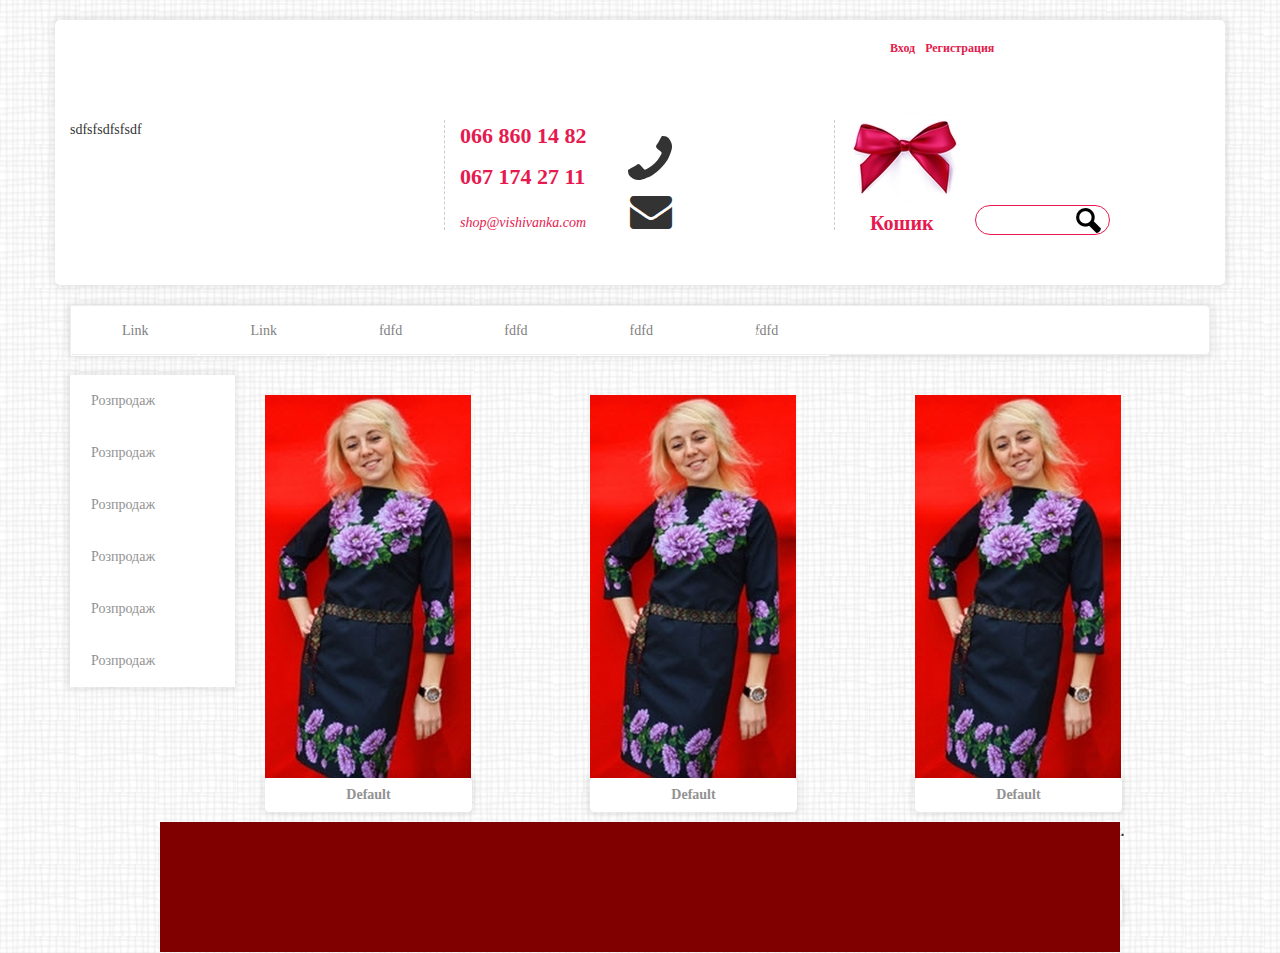
==== vishivanka/index.html @ 808eb42f "add vishivanka" ====
<!DOCTYPE html>
<html lang="en">

<head>
    <meta charset="utf-8">
    <title>Bootstrap 3, from LayoutIt!</title>
    <meta name="viewport" content="width=device-width, initial-scale=1.0">
    <meta name="description" content="">
    <meta name="author" content="">

    <!--link rel="stylesheet/less" href="less/bootstrap.less" type="text/css" /-->
    <!--link rel="stylesheet/less" href="less/responsive.less" type="text/css" /-->
    <!--script src="js/less-1.3.3.min.js"></script-->
    <!--append ‘#!watch’ to the browser URL, then refresh the page. -->

    <!--	<link href="css/bootstrap.min.css" rel="stylesheet">-->
    <link href="css/magic-bootstrap.css" rel="stylesheet">
    <link href="css/style.css" rel="stylesheet">
    <link rel="stylesheet" href="//vishivanka/font-awesome/css/font-awesome.min.css">
    <link rel="stylesheet" href="//maxcdn.bootstrapcdn.com/font-awesome/4.3.0/css/font-awesome.min.css">


    <!-- HTML5 shim, for IE6-8 support of HTML5 elements -->
    <!--[if lt IE 9]>
    <script src="js/html5shiv.js"></script>
  <![endif]-->

    <!-- Fav and touch icons -->
    <link rel="apple-touch-icon-precomposed" sizes="144x144" href="img/apple-touch-icon-144-precomposed.png">
    <link rel="apple-touch-icon-precomposed" sizes="114x114" href="img/apple-touch-icon-114-precomposed.png">
    <link rel="apple-touch-icon-precomposed" sizes="72x72" href="img/apple-touch-icon-72-precomposed.png">
    <link rel="apple-touch-icon-precomposed" href="img/apple-touch-icon-57-precomposed.png">
    <link rel="shortcut icon" href="img/favicon.png">

    <script type="text/javascript" src="js/jquery.min.js"></script>
    <script type="text/javascript" src="js/bootstrap.min.js"></script>
    <script type="text/javascript" src="js/scripts.js"></script>
</head>

<body>
    <div class="container">
        <div class="row clearfix">
            <div class="col-md-12 column">
                <div class="row clearfix">
                    <div class="col-md-12 column vverh">
                        <div class="row">
                            <div class="col-md-4 column border-right ">
                                sdfsfsdfsfsdf
                            </div>
                            <div class="col-md-4 column border-right">
                                <i class="fa fa-phone fa-4x fa-rotate-270"></i>
                                <i class="fa fa-envelope fa-3x"></i>
                                <p class="phon">066 860 14 82</p>
                                <p class="phon">067 174 27 11</p>
                                <p class="email">shop&#64;vishivanka.com</p>


                            </div>
                            <div class="col-md-4 column">
                                <div class="enter">
                                    <ul class="enter_in">
                                        <li><a href="#">Вход</a>
                                        </li>
                                        <li><a href="#">Регистрация</a>
                                        </li>
                                    </ul>
                                </div>
                                <div class="bant"></div>
                                <div class="koshik">Кошик</div>



                                <form method="get" action="">
                                    <input class="form-text" type="text" name="str" placeholder="">

                                </form>
                                <!--<form class="navbar-form navbar-left" role="search">
						<div class="form-group">
							<input class="form-control" type="text">
						</div> <button type="submit" class="btn btn-default">Submit</button>
					</form>-->
                            </div>
                        </div>
                    </div>
                </div>
                

                <nav class="navbar navbar-default" role="navigation">
                     <!--<div class="navbar-header">
                        <button type="button" class="navbar-toggle" data-toggle="collapse" data-target="#bs-example-navbar-collapse-1"> <span class="sr-only">Toggle navigation</span><span class="icon-bar"></span><span class="icon-bar"></span><span class="icon-bar"></span>
                        </button> <a class="navbar-brand" href="#">Brand</a>
                    </div>-->

                    <div class="collapse navbar-collapse" id="bs-example-navbar-collapse-1">
                        <ul class="nav navbar-nav">
                            <li>
                                <!--class="active"-->
                                <a href="#">Link</a>
                            </li>
                            <li>
                                <a href="#">Link</a>
                            </li>
                            <li><a href="#">fdfd</a>
                            </li>
                            <li><a href="#">fdfd</a>
                            </li>
                            <li><a href="#">fdfd</a>
                            </li>
                            <li><a href="#">fdfd</a>
                            </li>

                            <!--class="dropdown"
							 <a href="#" class="dropdown-toggle" data-toggle="dropdown">Dropdown<strong class="caret"></strong></a>
							<ul class="dropdown-menu">
								<li>
									<a href="#">Action</a>
								</li>
								<li>
									<a href="#">Another action</a>
								</li>
								<li>
									<a href="#">Something else here</a>
								</li>
								<li class="divider">
								</li>
								<li>
									<a href="#">Separated link</a>
								</li>
								<li class="divider">
								</li>
								<li>
									<a href="#">One more separated link</a>
								</li>
							</ul>-->

                        </ul>

                        <!--<ul class="nav navbar-nav navbar-right">
						<li>
							<a href="#">Link</a>
						</li>
						<li class="dropdown">
							 <a href="#" class="dropdown-toggle" data-toggle="dropdown">Dropdown<strong class="caret"></strong></a>
							<ul class="dropdown-menu">
								<li>
									<a href="#">Action</a>
								</li>
								<li>
									<a href="#">Another action</a>
								</li>
								<li>
									<a href="#">Something else here</a>
								</li>
								<li class="divider">
								</li>
								<li>
									<a href="#">Separated link</a>
								</li>
							</ul>
						</li>
					</ul>-->
                    </div>

                </nav>

                <div class="row clearfix">
                    <!--<div class="col-md-4 column">
                        <div class="list-group">
                            <a href="#" class="list-group-item active">Home</a>
                            <div class="list-group-item">
                                List header
                            </div>
                            <div class="list-group-item">
                                <h4 class="list-group-item-heading">
								List group item heading
							</h4>
                                <p class="list-group-item-text">
                                    ...
                                </p>
                            </div>
                            <div class="list-group-item">
                                <span class="badge">14</span>Help
                            </div> <a class="list-group-item active"><span class="badge">14</span>Help</a>
                        </div>
                    </div>-->
                    <div class="col-md-2 column">


                        <ul class="list-group">
                            <li><a href="#">Розпродаж</a>
                            </li>

                            <li><a href="#">Розпродаж</a>
                            </li>

                            <li><a href="#">Розпродаж</a>
                            </li>

                            <li><a href="#">Розпродаж</a>
                            </li>

                            <li><a href="#">Розпродаж</a>
                            </li>

                            <li><a href="#">Розпродаж</a>
                            </li>

                        </ul>


                    </div>
                    <div class="col-md-10 column">
                        <div class="carousel slide" id="carousel-420525">
                            <ol class="carousel-indicators">
                                <li data-slide-to="0" data-target="#carousel-420525">
                                </li>
                                <li data-slide-to="1" data-target="#carousel-420525">
                                </li>
                                <li data-slide-to="2" data-target="#carousel-420525">
                                </li>
                            </ol>
                            <div class="carousel-inner">
                                <div class="item active left">
                                    <img alt="" src="http://lorempixel.com/1600/500/sports/1">
                                    <div class="carousel-caption">
                                        <h4>
										First Thumbnail label
									</h4>
                                        <p>
                                            Cras justo odio, dapibus ac facilisis in, egestas eget quam. Donec id elit non mi porta gravida at eget metus. Nullam id dolor id nibh ultricies vehicula ut id elit.
                                        </p>
                                    </div>
                                </div>
                                <div class="item next left">
                                    <img alt="" src="http://lorempixel.com/1600/500/sports/2">
                                    <div class="carousel-caption">
                                        <h4>
										Second Thumbnail label
									</h4>
                                        <p>
                                            Cras justo odio, dapibus ac facilisis in, egestas eget quam. Donec id elit non mi porta gravida at eget metus. Nullam id dolor id nibh ultricies vehicula ut id elit.
                                        </p>
                                    </div>
                                </div>
                                <div class="item">
                                    <img alt="" src="http://lorempixel.com/1600/500/sports/3">
                                    <div class="carousel-caption">
                                        <h4>
										Third Thumbnail label
									</h4>
                                        <p>
                                            Cras justo odio, dapibus ac facilisis in, egestas eget quam. Donec id elit non mi porta gravida at eget metus. Nullam id dolor id nibh ultricies vehicula ut id elit.
                                        </p>
                                    </div>
                                </div>
                            </div> <a class="left carousel-control" href="#carousel-420525" data-slide="prev"><span class="glyphicon glyphicon-chevron-left"></span></a> <a class="right carousel-control" href="#carousel-420525" data-slide="next"><span class="glyphicon glyphicon-chevron-right"></span></a>
                        </div>
                        <div class="order">
                            <div class="row clearfix">
                                <div class="col-md-4 column">
                                    <div class="woman"></div>
                                    <button type="button" class="btn btn-default">Default</button>
                                    <div class="price"><span class="price">350.00грн.</span>
                                    </div>
                                    <div class="quantity">Кількість</div>
                                    <div class="triangles">
                                        <a href="#"><i class="fa fa-play fa-rotate-270"></i></a>
                                        <a href="#"><i class="fa fa-play fa-rotate-90"></i></a>
                                    </div>
                                    <input type="text" name="add_quant" id="figure" size="1" />
                                </div>
                                <div class="col-md-4 column ">
                                    <div class="woman"></div>
                                    <button type="button" class="btn btn-default">Default</button>
                                    <div class="price"><span class="price">350.00грн.</span>
                                    </div>
                                    <div class="quantity">Кількість</div>
                                    <div class="triangles">
                                        <a href="#"><i class="fa fa-play fa-rotate-270"></i></a>
                                        <a href="#"><i class="fa fa-play fa-rotate-90"></i></a>
                                    </div>
                                    <input type="text" name="add_quant" id="figure" size="1" />
                                </div>
                                <div class="col-md-4 column">
                                    <div class="woman"></div>
                                    <button type="button" class="btn btn-default">Default</button>
                                    <div class="price"><span class="price">350.00грн.</span>
                                    </div>
                                    <div class="quantity">Кількість</div>
                                    <div class="triangles">
                                        <a href="#"><i class="fa fa-play fa-rotate-270"></i></a>
                                        <a href="#"><i class="fa fa-play fa-rotate-90"></i></a>
                                    </div>
                                    <input type="text" name="add_quant" id="figure" size="1" />
                                </div>
                            </div>

                            <div class="row clearfix">
                                <div class="col-md-4 column">
                                    <button type="button" class="btn btn-default other">до кошика</button>
                                </div>
                                <div class="col-md-4 column">
                                    <button type="button" class="btn btn-default other">до кошика</button>
                                </div>
                                <div class="col-md-4 column">
                                    <button type="button" class="btn btn-default other">до кошика</button>
                                </div>
                            </div>
                        </div>

                    </div>
                </div>
                <div class="row clearfix">
                    <div class="col-md-12 column">
                        <div class="footer"></div>
                    </div>
                </div>

               
            </div>
        </div>
    </div>
     
</body>

</html>
---- vishivanka/css/style.css ----
body {
    background-image: url(../images/bg.jpg);
}

.vverh {
    
    border-radius: 5px;
    height: 265px;
    background-color: #ffffff;
    margin-bottom: 20px;
    margin-top: 20px;
    -webkit-box-shadow: 0px 0px 7px 3px rgba(0, 0, 0, 0.08);
    -moz-box-shadow: 0px 0px 7px 3px rgba(0, 0, 0, 0.08);
    box-shadow: 0px 0px 7px 3px rgba(0, 0, 0, 0.08);
}

.phon {
    color: #E61A4F;
    font-size: 22px;
    font-weight: bold;
}

.fa fa-phone {
    margin-top: 30px;
    margin-left: 40px;
}

.bant {
    background: url(../images/bant.jpg) no-repeat;
    height: 112px;
    margin-top: 50px;
}

.border-right {
    border-right: 1px dashed #ccc;
    height: 110px;
    margin-top: 100px;
}

.koshik {
    font-size: 20px;
    font-weight: bold;
    color: #E61A4F;
    margin-left: 20px;
    margin-top: -10px;
}

.enter_in {
    list-style: none;
    color: #E61A4F;
    font-size: 12px;
    font-weight: bold;
    overflow: hidden;
}

.enter_in li {
    float: left;
    margin-right: 10px;
    margin-top: 20px;
    text-decoration: none;
}

.form-text {
    left: 140px;
    top: 185px;
    position: absolute;
    width: 135px;
    height: 30px;
    border: 1px solid #E61A4F;
    color: #000000;
    background: url("../images/search%20icon.png") no-repeat 100px;
    -moz-box-sizing: border-box;
    -webkit-box-sizing: border-box;
    box-sizing: border-box;
    border-radius: 30px;
}

.email {
    color: #E61A4F;
    font-style: italic;
    margin-top: 20px;
}

.order {
    margin-top: 20px;
    padding-bottom: 20px;
}

.woman {
    background-image: url(../images/girl.jpg);
    width: 206px;
    height: 383px;
}

.btn-default {
    display: block;
    width: 207px;
    color: #929292;
    margin-bottom: 10px;
    -webkit-box-shadow: 0px 0px 7px 3px rgba(0, 0, 0, 0.08);
    -moz-box-shadow: 0px 0px 7px 3px rgba(0, 0, 0, 0.08);
    box-shadow: 0px 0px 7px 3px rgba(0, 0, 0, 0.08);
}

.btn-default:hover {
    color: red;
    background-color: white;
}

span.price {
    margin-left: 145px;
    font-weight: bold;
}

.fa-phone {
    margin-left: 170px;
    margin-top: 10px;
    position: absolute;
}

.fa-envelope {
    margin-left: 170px;
    margin-top: 70px;
    position: absolute;
}

.navbar-default {
   
    width: 100%;
    height: 50px;
     -webkit-box-shadow: 0px 0px 7px 3px rgba(0, 0, 0, 0.08);
    -moz-box-shadow: 0px 0px 7px 3px rgba(0, 0, 0, 0.08);
    box-shadow: 0px 0px 7px 3px rgba(0, 0, 0, 0.08);
    
}
.navbar-default ul  {margin-left: -15px;}

.navbar-default li a {display: block; padding: 14px 50px; border: 1px solid white;
    border: -1px solid white;}
.navbar-default li a:hover {border: 1px solid red; background-color: #F9F9F9;}  

.list-group {
    
   padding: 0;
    margin: 0;
    list-style: none;
    background: white;
     -webkit-box-shadow: 0px 0px 7px 3px rgba(0, 0, 0, 0.08);
    -moz-box-shadow: 0px 0px 7px 3px rgba(0, 0, 0, 0.08);
    box-shadow: 0px 0px 7px 3px rgba(0, 0, 0, 0.08);
}


.list-group li a {
    display: block;
    color: #929292;
    text-decoration: none;
    padding: 15px 20px;
    border: 1px solid white;
    border: -1px solid white;
}

.list-group li a:hover {color: red; border: 1px solid red; background-color: #F9F9F9;}

.quantity {
    float: left;
    margin-top: 10px;
}

.fa-play {
    color: red;
    float: left;
    margin-left: 5px;
}

.triangles {
    margin-left: 120px;
    margin-top: 10px;
}

#figure {
    margin-left: 15px;
}

.other {
    margin-top: 10px;
}

.footer {
    background-color: maroon;
    height: 130px;
    width: 960px;
    margin: -130px auto 0;
    position: relative;
}
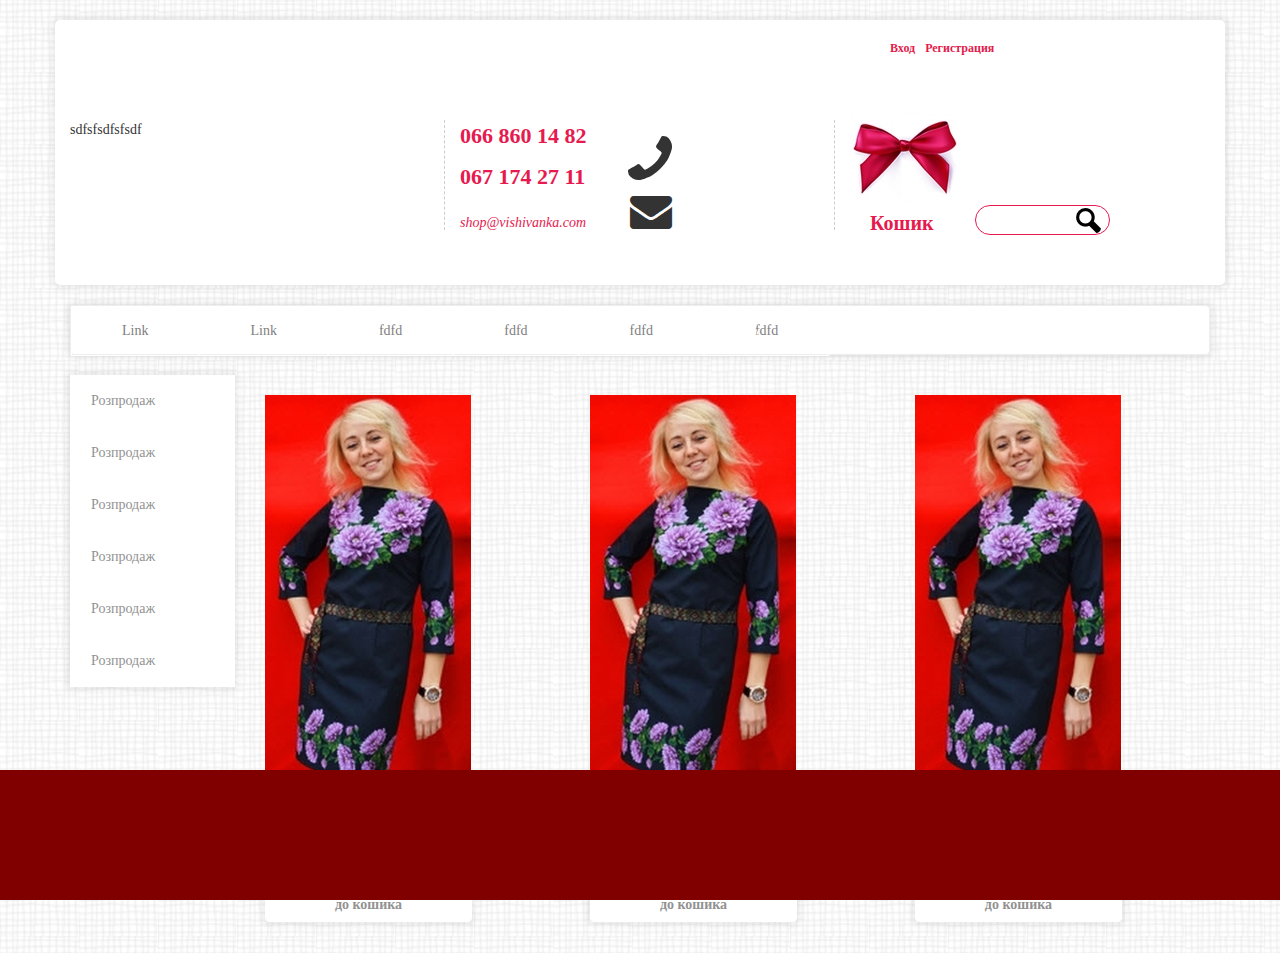
==== commit 9d57925e: "добавив футер вишиванка та клімат експерт" ====
--- a/vishivanka/index.html
+++ b/vishivanka/index.html
@@ -16,7 +16,7 @@
     <!--	<link href="css/bootstrap.min.css" rel="stylesheet">-->
     <link href="css/magic-bootstrap.css" rel="stylesheet">
     <link href="css/style.css" rel="stylesheet">
-    <link rel="stylesheet" href="//vishivanka/font-awesome/css/font-awesome.min.css">
+
     <link rel="stylesheet" href="//maxcdn.bootstrapcdn.com/font-awesome/4.3.0/css/font-awesome.min.css">
 
 
@@ -38,78 +38,79 @@
 </head>
 
 <body>
-    <div class="container">
-        <div class="row clearfix">
-            <div class="col-md-12 column">
-                <div class="row clearfix">
-                    <div class="col-md-12 column vverh">
-                        <div class="row">
-                            <div class="col-md-4 column border-right ">
-                                sdfsfsdfsfsdf
-                            </div>
-                            <div class="col-md-4 column border-right">
-                                <i class="fa fa-phone fa-4x fa-rotate-270"></i>
-                                <i class="fa fa-envelope fa-3x"></i>
-                                <p class="phon">066 860 14 82</p>
-                                <p class="phon">067 174 27 11</p>
-                                <p class="email">shop&#64;vishivanka.com</p>
-
-
-                            </div>
-                            <div class="col-md-4 column">
-                                <div class="enter">
-                                    <ul class="enter_in">
-                                        <li><a href="#">Вход</a>
-                                        </li>
-                                        <li><a href="#">Регистрация</a>
-                                        </li>
-                                    </ul>
-                                </div>
-                                <div class="bant"></div>
-                                <div class="koshik">Кошик</div>
-
-
-
-                                <form method="get" action="">
-                                    <input class="form-text" type="text" name="str" placeholder="">
-
-                                </form>
-                                <!--<form class="navbar-form navbar-left" role="search">
+    <div class="wrapper">
+        <div class="container">
+            <div class="row clearfix">
+                <div class="col-md-12 column">
+                    <div class="row clearfix">
+                        <div class="col-md-12 column vverh">
+                            <div class="row">
+                                <div class="col-md-4 column border-right ">
+                                    sdfsfsdfsfsdf
+                                </div>
+                                <div class="col-md-4 column border-right">
+                                    <i class="fa fa-phone fa-4x fa-rotate-270"></i>
+                                    <i class="fa fa-envelope fa-3x"></i>
+                                    <p class="phon">066 860 14 82</p>
+                                    <p class="phon">067 174 27 11</p>
+                                    <p class="email">shop&#64;vishivanka.com</p>
+
+
+                                </div>
+                                <div class="col-md-4 column">
+                                    <div class="enter">
+                                        <ul class="enter_in">
+                                            <li><a href="#">Вход</a>
+                                            </li>
+                                            <li><a href="#">Регистрация</a>
+                                            </li>
+                                        </ul>
+                                    </div>
+                                    <div class="bant"></div>
+                                    <div class="koshik">Кошик</div>
+
+
+
+                                    <form method="get" action="">
+                                        <input class="form-text" type="text" name="str" placeholder="">
+
+                                    </form>
+                                    <!--<form class="navbar-form navbar-left" role="search">
 						<div class="form-group">
 							<input class="form-control" type="text">
 						</div> <button type="submit" class="btn btn-default">Submit</button>
 					</form>-->
+                                </div>
                             </div>
                         </div>
                     </div>
-                </div>
-                
-
-                <nav class="navbar navbar-default" role="navigation">
-                     <!--<div class="navbar-header">
+
+
+                    <nav class="navbar navbar-default" role="navigation">
+                        <!--<div class="navbar-header">
                         <button type="button" class="navbar-toggle" data-toggle="collapse" data-target="#bs-example-navbar-collapse-1"> <span class="sr-only">Toggle navigation</span><span class="icon-bar"></span><span class="icon-bar"></span><span class="icon-bar"></span>
                         </button> <a class="navbar-brand" href="#">Brand</a>
                     </div>-->
 
-                    <div class="collapse navbar-collapse" id="bs-example-navbar-collapse-1">
-                        <ul class="nav navbar-nav">
-                            <li>
-                                <!--class="active"-->
-                                <a href="#">Link</a>
-                            </li>
-                            <li>
-                                <a href="#">Link</a>
-                            </li>
-                            <li><a href="#">fdfd</a>
-                            </li>
-                            <li><a href="#">fdfd</a>
-                            </li>
-                            <li><a href="#">fdfd</a>
-                            </li>
-                            <li><a href="#">fdfd</a>
-                            </li>
-
-                            <!--class="dropdown"
+                        <div class="collapse navbar-collapse" id="bs-example-navbar-collapse-1">
+                            <ul class="nav navbar-nav">
+                                <li>
+                                    <!--class="active"-->
+                                    <a href="#">Link</a>
+                                </li>
+                                <li>
+                                    <a href="#">Link</a>
+                                </li>
+                                <li><a href="#">fdfd</a>
+                                </li>
+                                <li><a href="#">fdfd</a>
+                                </li>
+                                <li><a href="#">fdfd</a>
+                                </li>
+                                <li><a href="#">fdfd</a>
+                                </li>
+
+                                <!--class="dropdown"
 							 <a href="#" class="dropdown-toggle" data-toggle="dropdown">Dropdown<strong class="caret"></strong></a>
 							<ul class="dropdown-menu">
 								<li>
@@ -133,11 +134,11 @@
 								</li>
 							</ul>-->
 
-                        </ul>
-
-                        <!--<ul class="nav navbar-nav navbar-right">
+                            </ul>
+
+                            <!--<ul class="nav navbar-nav navbar-right">
 						<li>
-							<a href="#">Link</a>
+							<a href="#">tdtdt</a>
 						</li>
 						<li class="dropdown">
 							 <a href="#" class="dropdown-toggle" data-toggle="dropdown">Dropdown<strong class="caret"></strong></a>
@@ -159,12 +160,12 @@
 							</ul>
 						</li>
 					</ul>-->
-                    </div>
-
-                </nav>
-
-                <div class="row clearfix">
-                    <!--<div class="col-md-4 column">
+                        </div>
+
+                    </nav>
+
+                    <div class="row clearfix">
+                        <!--<div class="col-md-4 column">
                         <div class="list-group">
                             <a href="#" class="list-group-item active">Home</a>
                             <div class="list-group-item">
@@ -183,144 +184,169 @@
                             </div> <a class="list-group-item active"><span class="badge">14</span>Help</a>
                         </div>
                     </div>-->
-                    <div class="col-md-2 column">
-
-
-                        <ul class="list-group">
-                            <li><a href="#">Розпродаж</a>
-                            </li>
-
-                            <li><a href="#">Розпродаж</a>
-                            </li>
-
-                            <li><a href="#">Розпродаж</a>
-                            </li>
-
-                            <li><a href="#">Розпродаж</a>
-                            </li>
-
-                            <li><a href="#">Розпродаж</a>
-                            </li>
-
-                            <li><a href="#">Розпродаж</a>
-                            </li>
-
-                        </ul>
-
-
-                    </div>
-                    <div class="col-md-10 column">
-                        <div class="carousel slide" id="carousel-420525">
-                            <ol class="carousel-indicators">
-                                <li data-slide-to="0" data-target="#carousel-420525">
-                                </li>
-                                <li data-slide-to="1" data-target="#carousel-420525">
-                                </li>
-                                <li data-slide-to="2" data-target="#carousel-420525">
-                                </li>
-                            </ol>
-                            <div class="carousel-inner">
-                                <div class="item active left">
-                                    <img alt="" src="http://lorempixel.com/1600/500/sports/1">
-                                    <div class="carousel-caption">
-                                        <h4>
+                        <div class="col-md-2 column">
+
+
+                            <ul class="list-group">
+                                <li><a href="#">Розпродаж</a>
+                                </li>
+
+                                <li><a href="#">Розпродаж</a>
+                                </li>
+
+                                <li><a href="#">Розпродаж</a>
+                                </li>
+
+                                <li><a href="#">Розпродаж</a>
+                                </li>
+
+                                <li><a href="#">Розпродаж</a>
+                                </li>
+
+                                <li><a href="#">Розпродаж</a>
+                                </li>
+
+                            </ul>
+
+
+                        </div>
+                        <div class="col-md-10 column">
+                            <div class="carousel slide" id="carousel-420525">
+                                <ol class="carousel-indicators">
+                                    <li data-slide-to="0" data-target="#carousel-420525">
+                                    </li>
+                                    <li data-slide-to="1" data-target="#carousel-420525">
+                                    </li>
+                                    <li data-slide-to="2" data-target="#carousel-420525">
+                                    </li>
+                                </ol>
+                                <div class="carousel-inner">
+                                    <div class="item active left">
+                                        <img alt="" src="http://lorempixel.com/1600/500/sports/1">
+                                        <div class="carousel-caption">
+                                            <h4>
 										First Thumbnail label
 									</h4>
-                                        <p>
-                                            Cras justo odio, dapibus ac facilisis in, egestas eget quam. Donec id elit non mi porta gravida at eget metus. Nullam id dolor id nibh ultricies vehicula ut id elit.
-                                        </p>
-                                    </div>
-                                </div>
-                                <div class="item next left">
-                                    <img alt="" src="http://lorempixel.com/1600/500/sports/2">
-                                    <div class="carousel-caption">
-                                        <h4>
+                                            <p>
+                                                Cras justo odio, dapibus ac facilisis in, egestas eget quam. Donec id elit non mi porta gravida at eget metus. Nullam id dolor id nibh ultricies vehicula ut id elit.
+                                            </p>
+                                        </div>
+                                    </div>
+                                    <div class="item next left">
+                                        <img alt="" src="http://lorempixel.com/1600/500/sports/2">
+                                        <div class="carousel-caption">
+                                            <h4>
 										Second Thumbnail label
 									</h4>
-                                        <p>
-                                            Cras justo odio, dapibus ac facilisis in, egestas eget quam. Donec id elit non mi porta gravida at eget metus. Nullam id dolor id nibh ultricies vehicula ut id elit.
-                                        </p>
-                                    </div>
-                                </div>
-                                <div class="item">
-                                    <img alt="" src="http://lorempixel.com/1600/500/sports/3">
-                                    <div class="carousel-caption">
-                                        <h4>
+                                            <p>
+                                                Cras justo odio, dapibus ac facilisis in, egestas eget quam. Donec id elit non mi porta gravida at eget metus. Nullam id dolor id nibh ultricies vehicula ut id elit.
+                                            </p>
+                                        </div>
+                                    </div>
+                                    <div class="item">
+                                        <img alt="" src="http://lorempixel.com/1600/500/sports/3">
+                                        <div class="carousel-caption">
+                                            <h4>
 										Third Thumbnail label
 									</h4>
-                                        <p>
-                                            Cras justo odio, dapibus ac facilisis in, egestas eget quam. Donec id elit non mi porta gravida at eget metus. Nullam id dolor id nibh ultricies vehicula ut id elit.
-                                        </p>
-                                    </div>
-                                </div>
-                            </div> <a class="left carousel-control" href="#carousel-420525" data-slide="prev"><span class="glyphicon glyphicon-chevron-left"></span></a> <a class="right carousel-control" href="#carousel-420525" data-slide="next"><span class="glyphicon glyphicon-chevron-right"></span></a>
-                        </div>
-                        <div class="order">
-                            <div class="row clearfix">
-                                <div class="col-md-4 column">
-                                    <div class="woman"></div>
-                                    <button type="button" class="btn btn-default">Default</button>
-                                    <div class="price"><span class="price">350.00грн.</span>
-                                    </div>
-                                    <div class="quantity">Кількість</div>
-                                    <div class="triangles">
-                                        <a href="#"><i class="fa fa-play fa-rotate-270"></i></a>
-                                        <a href="#"><i class="fa fa-play fa-rotate-90"></i></a>
-                                    </div>
-                                    <input type="text" name="add_quant" id="figure" size="1" />
-                                </div>
-                                <div class="col-md-4 column ">
-                                    <div class="woman"></div>
-                                    <button type="button" class="btn btn-default">Default</button>
-                                    <div class="price"><span class="price">350.00грн.</span>
-                                    </div>
-                                    <div class="quantity">Кількість</div>
-                                    <div class="triangles">
-                                        <a href="#"><i class="fa fa-play fa-rotate-270"></i></a>
-                                        <a href="#"><i class="fa fa-play fa-rotate-90"></i></a>
-                                    </div>
-                                    <input type="text" name="add_quant" id="figure" size="1" />
-                                </div>
-                                <div class="col-md-4 column">
-                                    <div class="woman"></div>
-                                    <button type="button" class="btn btn-default">Default</button>
-                                    <div class="price"><span class="price">350.00грн.</span>
-                                    </div>
-                                    <div class="quantity">Кількість</div>
-                                    <div class="triangles">
-                                        <a href="#"><i class="fa fa-play fa-rotate-270"></i></a>
-                                        <a href="#"><i class="fa fa-play fa-rotate-90"></i></a>
-                                    </div>
-                                    <input type="text" name="add_quant" id="figure" size="1" />
-                                </div>
-                            </div>
-
-                            <div class="row clearfix">
-                                <div class="col-md-4 column">
-                                    <button type="button" class="btn btn-default other">до кошика</button>
-                                </div>
-                                <div class="col-md-4 column">
-                                    <button type="button" class="btn btn-default other">до кошика</button>
-                                </div>
-                                <div class="col-md-4 column">
-                                    <button type="button" class="btn btn-default other">до кошика</button>
-                                </div>
-                            </div>
-                        </div>
-
+                                            <p>
+                                                Cras justo odio, dapibus ac facilisis in, egestas eget quam. Donec id elit non mi porta gravida at eget metus. Nullam id dolor id nibh ultricies vehicula ut id elit.
+                                            </p>
+                                        </div>
+                                    </div>
+                                </div> <a class="left carousel-control" href="#carousel-420525" data-slide="prev"><span class="glyphicon glyphicon-chevron-left"></span></a> <a class="right carousel-control" href="#carousel-420525" data-slide="next"><span class="glyphicon glyphicon-chevron-right"></span></a>
+                            </div>
+                            <div class="order">
+                                <div class="row clearfix">
+                                    <div class="col-md-4 column">
+                                        <div class="woman"></div>
+                                        <button type="button" class="btn btn-default">Default</button>
+                                        <div class="price"><span class="price">350.00грн.</span>
+                                        </div>
+                                        <div class="quantity">Кількість</div>
+                                        <div class="triangles">
+                                            <a href="#"><i class="fa fa-play fa-rotate-270"></i></a>
+                                            <a href="#"><i class="fa fa-play fa-rotate-90"></i></a>
+                                        </div>
+                                        <input type="text" name="add_quant" id="figure" size="1" />
+                                    </div>
+                                    <div class="col-md-4 column">
+                                        <div class="woman"></div>
+                                        <button type="button" class="btn btn-default">Default</button>
+                                        <div class="price"><span class="price">350.00грн.</span>
+                                        </div>
+                                        <div class="quantity">Кількість</div>
+                                        <div class="triangles">
+                                            <a href="#"><i class="fa fa-play fa-rotate-270"></i></a>
+                                            <a href="#"><i class="fa fa-play fa-rotate-90"></i></a>
+                                        </div>
+                                        <input type="text" name="add_quant" id="figure" size="1" />
+                                    </div>
+                                    <div class="col-md-4 column">
+                                        <div class="woman"></div>
+                                        <button type="button" class="btn btn-default">Default</button>
+                                        <div class="price"><span class="price">350.00грн.</span>
+                                        </div>
+                                        <div class="quantity">Кількість</div>
+                                        <div class="triangles">
+                                            <a href="#"><i class="fa fa-play fa-rotate-270"></i></a>
+                                            <a href="#"><i class="fa fa-play fa-rotate-90"></i></a>
+                                        </div>
+                                        <input type="text" name="add_quant" id="figure" size="1" />
+                                    </div>
+                                </div>
+
+                                <div class="row clearfix">
+                                    <div class="col-md-4 column">
+                                        <button type="button" class="btn btn-default other">до кошика</button>
+                                    </div>
+                                    <div class="col-md-4 column">
+                                        <button type="button" class="btn btn-default other">до кошика</button>
+                                    </div>
+                                    <div class="col-md-4 column">
+                                        <button type="button" class="btn btn-default other">до кошика</button>
+                                    </div>
+                                </div>
+                            </div>
+
+                        </div>
                     </div>
-                </div>
-                <div class="row clearfix">
+                    <div class="row clearfix">
+                        <div class="col-md-12 column">
+
+                            <div class="navbar-fixed-bottom row-fluid"> 
+                                <div class="navbar-inner"></div>
+                                    <div class="container"></div>
+                                    </div>
+                                   
+                                    </div>
+                                </div>
+
+
+
+
+                                <!--<nav class="navbar navbar-default navbar-fixed-bottom" class="footer" role="navigation">
+   <div class="navbar-header">
+      <a class="navbar-brand" href="#">TutorialsPoint</a>
+   </div>
+                </nav>
+               
+<div class="row clearfix">
                     <div class="col-md-12 column">
                         <div class="footer"></div>
                     </div>
+                </div>-->
+
+
+
+                            </div>
+                        </div>
+                    </div>
+
                 </div>
 
-               
-            </div>
-        </div>
-    </div>
-     
+
+
 </body>
 
 </html>--- a/vishivanka/css/style.css
+++ b/vishivanka/css/style.css
@@ -1,6 +1,15 @@
+
+
 body {
     background-image: url(../images/bg.jpg);
-}
+  
+}
+.wrapper {
+
+ min-height: 100%;
+    height: auto !important;
+    height: 100%;}
+
 
 .vverh {
     
@@ -186,11 +195,18 @@
     margin-top: 10px;
 }
 
-.footer {
-    background-color: maroon;
+/*.navbar-fixed-bottom {
+    background-color: red;
     height: 130px;
-    width: 960px;
-    margin: -130px auto 0;
+   
+   margin: 0 auto;
     position: relative;
-}
-
+}*/
+.navbar-inner{
+ 
+  
+  margin: -130px auto 0;
+  height: 130px;
+  background-color: maroon;}
+
+
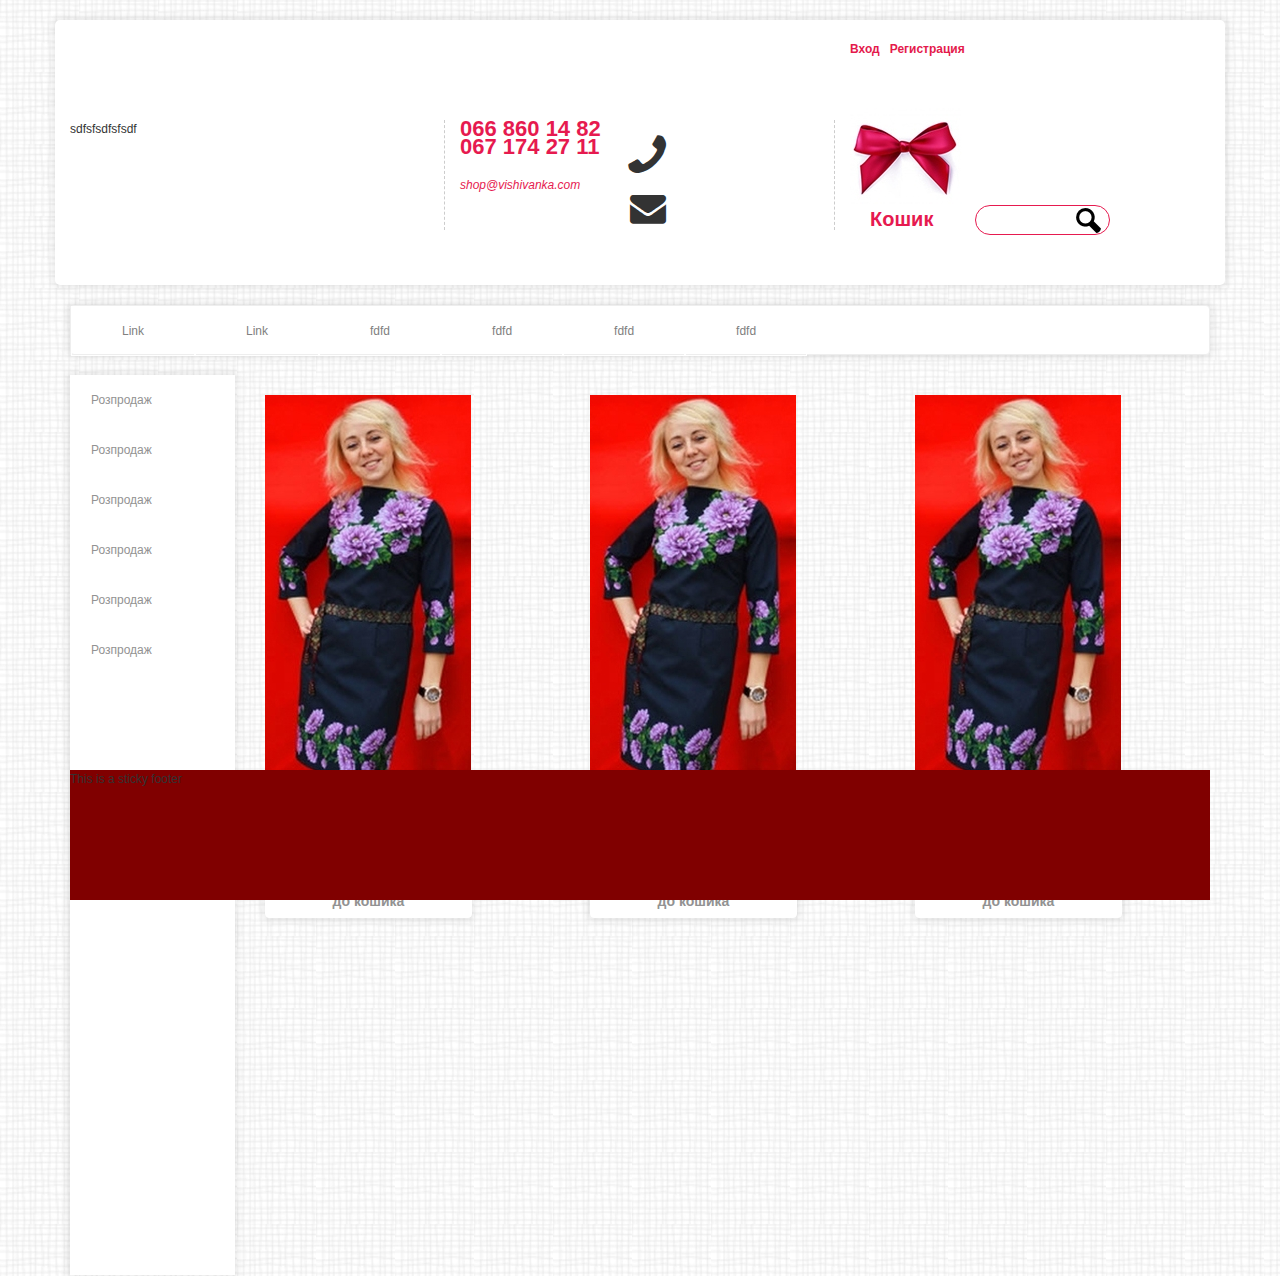
==== commit c9b6a17b: "добавив left-sidebar на висоту сторінки" ====
--- a/vishivanka/index.html
+++ b/vishivanka/index.html
@@ -185,6 +185,7 @@
                         </div>
                     </div>-->
                         <div class="col-md-2 column">
+                           
 
 
                             <ul class="list-group">
@@ -314,18 +315,20 @@
                     <div class="row clearfix">
                         <div class="col-md-12 column">
 
-                            <div class="navbar-fixed-bottom row-fluid"> 
+                            <div class="navbar-fixed-bottom row-fluid">
                                 <div class="navbar-inner"></div>
-                                    <div class="container"></div>
-                                    </div>
-                                   
-                                    </div>
-                                </div>
-
-
-
-
-                                <!--<nav class="navbar navbar-default navbar-fixed-bottom" class="footer" role="navigation">
+                                <div class="container">
+                                    <p class="muted credit">This is a sticky footer</p>
+                                </div>
+                            </div>
+
+                        </div>
+                    </div>
+
+
+
+
+                    <!--<nav class="navbar navbar-default navbar-fixed-bottom" class="footer" role="navigation">
    <div class="navbar-header">
       <a class="navbar-brand" href="#">TutorialsPoint</a>
    </div>
@@ -339,11 +342,11 @@
 
 
 
-                            </div>
-                        </div>
-                    </div>
-
                 </div>
+            </div>
+        </div>
+
+    </div>
 
 
 
--- a/vishivanka/css/style.css
+++ b/vishivanka/css/style.css
@@ -1,7 +1,166 @@
+/* Eric Meyer's CSS Reset */
+
+html,
+body,
+div,
+span,
+applet,
+object,
+iframe,
+h1,
+h2,
+h3,
+h4,
+h5,
+h6,
+p,
+blockquote,
+pre,
+a,
+abbr,
+acronym,
+address,
+big,
+cite,
+code,
+del,
+dfn,
+em,
+img,
+ins,
+kbd,
+q,
+s,
+samp,
+small,
+strike,
+strong,
+sub,
+sup,
+tt,
+var,
+b,
+u,
+i,
+center,
+dl,
+dt,
+dd,
+ol,
+ul,
+li,
+fieldset,
+form,
+label,
+legend,
+table,
+caption,
+tbody,
+tfoot,
+thead,
+tr,
+th,
+td,
+article,
+aside,
+canvas,
+details,
+embed,
+figure,
+figcaption,
+footer,
+header,
+hgroup,
+menu,
+nav,
+output,
+ruby,
+section,
+summary,
+time,
+mark,
+audio,
+video {
+    margin: 0;
+    padding: 0;
+    border: 0;
+    font-size: 100%;
+    font: inherit;
+    vertical-align: baseline;
+}
+/* HTML5 display-role reset for older browsers */
+
+article,
+aside,
+details,
+figcaption,
+figure,
+footer,
+header,
+hgroup,
+menu,
+nav,
+section {
+    display: block;
+}
+
+body {
+    line-height: 1;
+}
+
+ol,
+ul {
+    list-style: none;
+}
+
+blockquote,
+q {
+    quotes: none;
+}
+
+blockquote:before,
+blockquote:after,
+q:before,
+q:after {
+    content: '';
+    content: none;
+}
+
+table {
+    border-collapse: collapse;
+    border-spacing: 0;
+}
+/* End of Eric Meyer's CSS Reset */
+
+html {
+    height: 100%;
+}
+
+article,
+aside,
+details,
+figcaption,
+figure,
+footer,
+header,
+hgroup,
+main,
+nav,
+section,
+summary {
+    display: block;
+}
+
+
 
 
 body {
     background-image: url(../images/bg.jpg);
+    font: 12px/18px Arial, sans-serif;
+    height: 100%;
+    width: 100%;
+ 
+
   
 }
 .wrapper {
@@ -157,6 +316,10 @@
      -webkit-box-shadow: 0px 0px 7px 3px rgba(0, 0, 0, 0.08);
     -moz-box-shadow: 0px 0px 7px 3px rgba(0, 0, 0, 0.08);
     box-shadow: 0px 0px 7px 3px rgba(0, 0, 0, 0.08);
+     min-height: 100vh; 
+  
+   
+   
 }
 
 
@@ -202,10 +365,9 @@
    margin: 0 auto;
     position: relative;
 }*/
-.navbar-inner{
- 
-  
-  margin: -130px auto 0;
+
+.credit{
+ margin: -130px auto 0;
   height: 130px;
   background-color: maroon;}
 
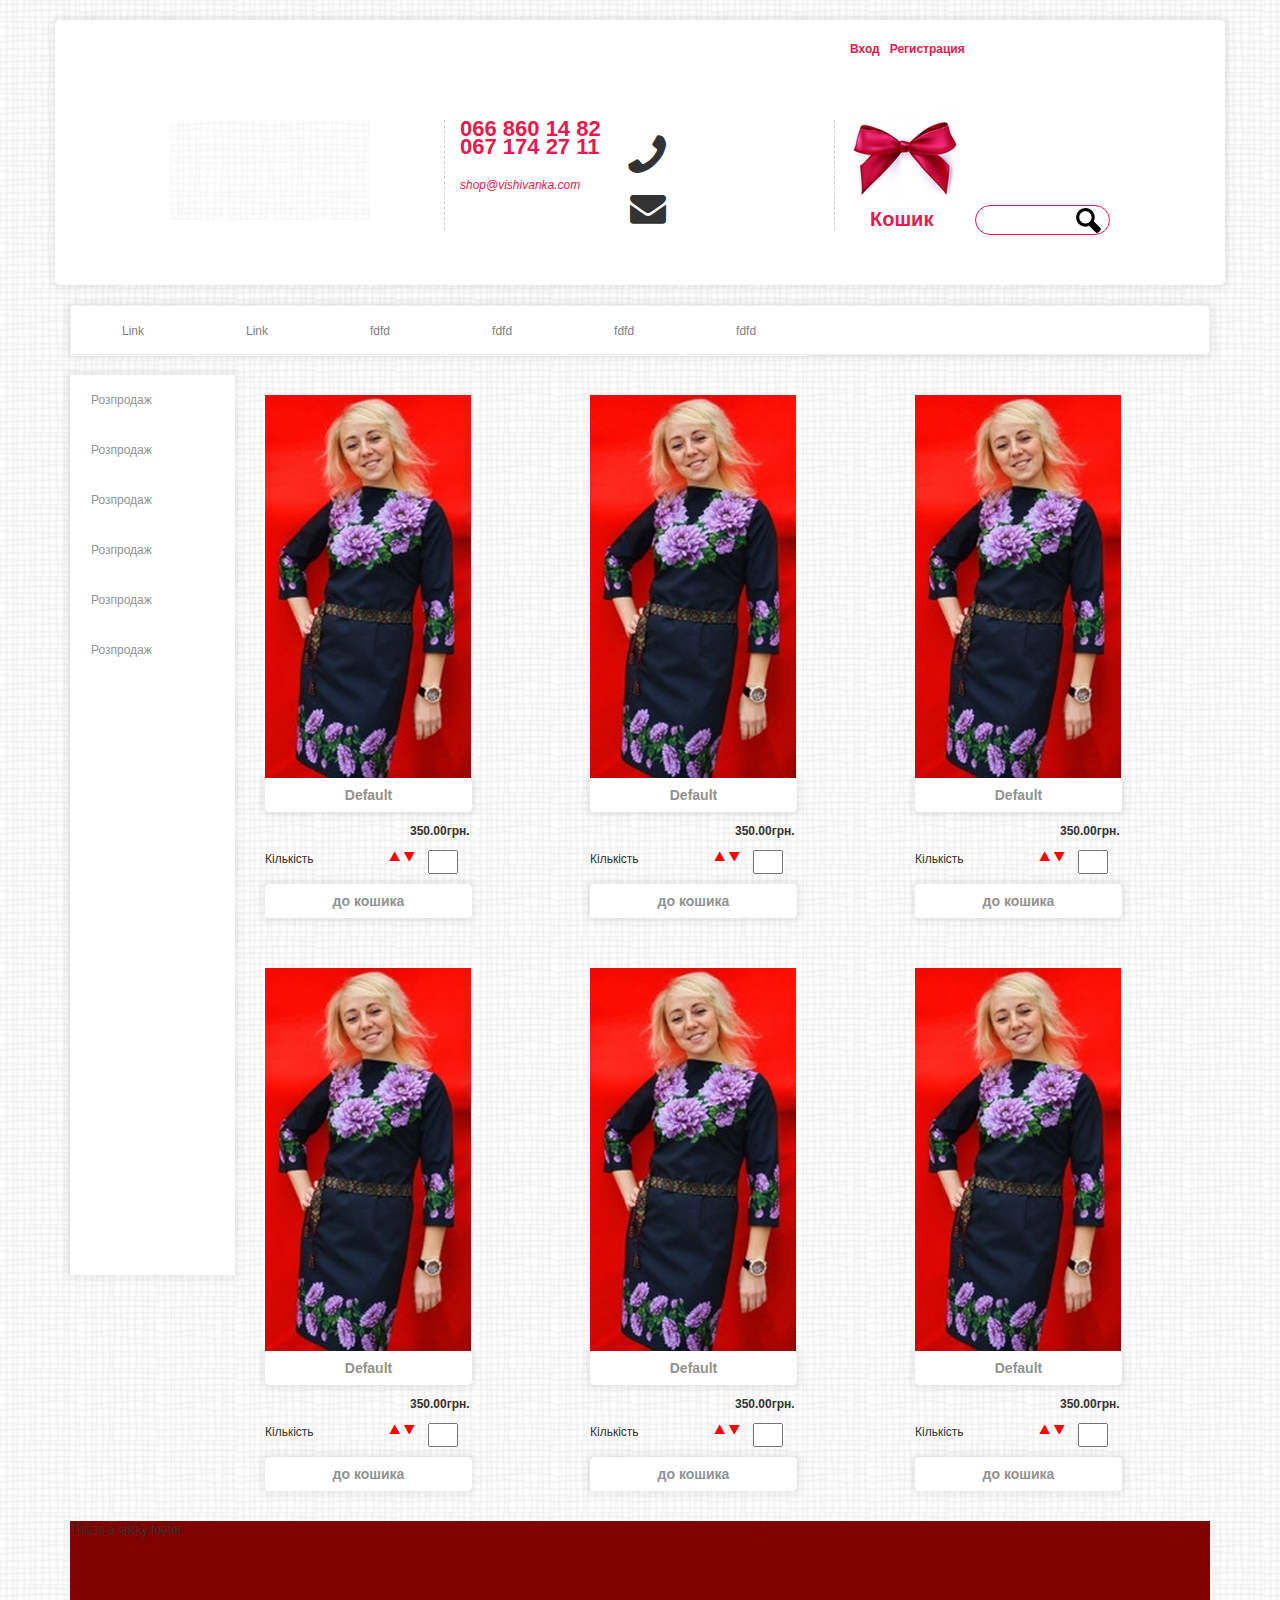
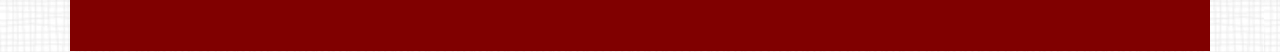
==== commit afea49cd: "футеру змінив бутстрап-клас, добавив img" ====
--- a/vishivanka/index.html
+++ b/vishivanka/index.html
@@ -46,7 +46,7 @@
                         <div class="col-md-12 column vverh">
                             <div class="row">
                                 <div class="col-md-4 column border-right ">
-                                    sdfsfsdfsfsdf
+                                    <div class="vishivanka_image"></div>
                                 </div>
                                 <div class="col-md-4 column border-right">
                                     <i class="fa fa-phone fa-4x fa-rotate-270"></i>
@@ -309,21 +309,69 @@
                                     </div>
                                 </div>
                             </div>
+                             <div class="order">
+                                <div class="row clearfix">
+                                    <div class="col-md-4 column">
+                                        <div class="woman"></div>
+                                        <button type="button" class="btn btn-default">Default</button>
+                                        <div class="price"><span class="price">350.00грн.</span>
+                                        </div>
+                                        <div class="quantity">Кількість</div>
+                                        <div class="triangles">
+                                            <a href="#"><i class="fa fa-play fa-rotate-270"></i></a>
+                                            <a href="#"><i class="fa fa-play fa-rotate-90"></i></a>
+                                        </div>
+                                        <input type="text" name="add_quant" id="figure" size="1" />
+                                    </div>
+                                    <div class="col-md-4 column">
+                                        <div class="woman"></div>
+                                        <button type="button" class="btn btn-default">Default</button>
+                                        <div class="price"><span class="price">350.00грн.</span>
+                                        </div>
+                                        <div class="quantity">Кількість</div>
+                                        <div class="triangles">
+                                            <a href="#"><i class="fa fa-play fa-rotate-270"></i></a>
+                                            <a href="#"><i class="fa fa-play fa-rotate-90"></i></a>
+                                        </div>
+                                        <input type="text" name="add_quant" id="figure" size="1" />
+                                    </div>
+                                    <div class="col-md-4 column">
+                                        <div class="woman"></div>
+                                        <button type="button" class="btn btn-default">Default</button>
+                                        <div class="price"><span class="price">350.00грн.</span>
+                                        </div>
+                                        <div class="quantity">Кількість</div>
+                                        <div class="triangles">
+                                            <a href="#"><i class="fa fa-play fa-rotate-270"></i></a>
+                                            <a href="#"><i class="fa fa-play fa-rotate-90"></i></a>
+                                        </div>
+                                        <input type="text" name="add_quant" id="figure" size="1" />
+                                    </div>
+                                </div>
+
+                                <div class="row clearfix">
+                                    <div class="col-md-4 column">
+                                        <button type="button" class="btn btn-default other">до кошика</button>
+                                    </div>
+                                    <div class="col-md-4 column">
+                                        <button type="button" class="btn btn-default other">до кошика</button>
+                                    </div>
+                                    <div class="col-md-4 column">
+                                        <button type="button" class="btn btn-default other">до кошика</button>
+                                    </div>
+                                </div>
+                            </div>
+                            
+                            
+                       
+                            
+                            
+                       
 
                         </div>
                     </div>
-                    <div class="row clearfix">
-                        <div class="col-md-12 column">
-
-                            <div class="navbar-fixed-bottom row-fluid">
-                                <div class="navbar-inner"></div>
-                                <div class="container">
-                                    <p class="muted credit">This is a sticky footer</p>
-                                </div>
-                            </div>
-
-                        </div>
-                    </div>
+                    
+                     
 
 
 
@@ -347,6 +395,18 @@
         </div>
 
     </div>
+      <div class="row clearfix">
+                        <div class="col-md-12 column">
+
+                            <div class="navbar-static-bottom">
+                                <div class="navbar-inner"></div>
+                                <div class="container">
+                                    <p class="muted credit">This is a sticky footer</p>
+                                </div>
+                            </div>
+
+                        </div>
+                    </div>
 
 
 
--- a/vishivanka/css/style.css
+++ b/vishivanka/css/style.css
@@ -164,7 +164,7 @@
   
 }
 .wrapper {
-
+padding-bottom: 130px;
  min-height: 100%;
     height: auto !important;
     height: 100%;}
@@ -180,6 +180,11 @@
     -webkit-box-shadow: 0px 0px 7px 3px rgba(0, 0, 0, 0.08);
     -moz-box-shadow: 0px 0px 7px 3px rgba(0, 0, 0, 0.08);
     box-shadow: 0px 0px 7px 3px rgba(0, 0, 0, 0.08);
+}
+
+.vishivanka_image {background-image: url(../images/%D0%9C%D0%BE%D0%B9_%D0%B2%D0%B0%D1%80%D0%B8%D0%B0%D0%BD%D1%82.jpg);
+width: 200px; height: 100px;
+margin-left: 100px;
 }
 
 .phon {
@@ -316,7 +321,15 @@
      -webkit-box-shadow: 0px 0px 7px 3px rgba(0, 0, 0, 0.08);
     -moz-box-shadow: 0px 0px 7px 3px rgba(0, 0, 0, 0.08);
     box-shadow: 0px 0px 7px 3px rgba(0, 0, 0, 0.08);
-     min-height: 100vh; 
+ 
+   min-height: 100vh;
+    
+    
+    
+
+    
+  
+   
   
    
    
